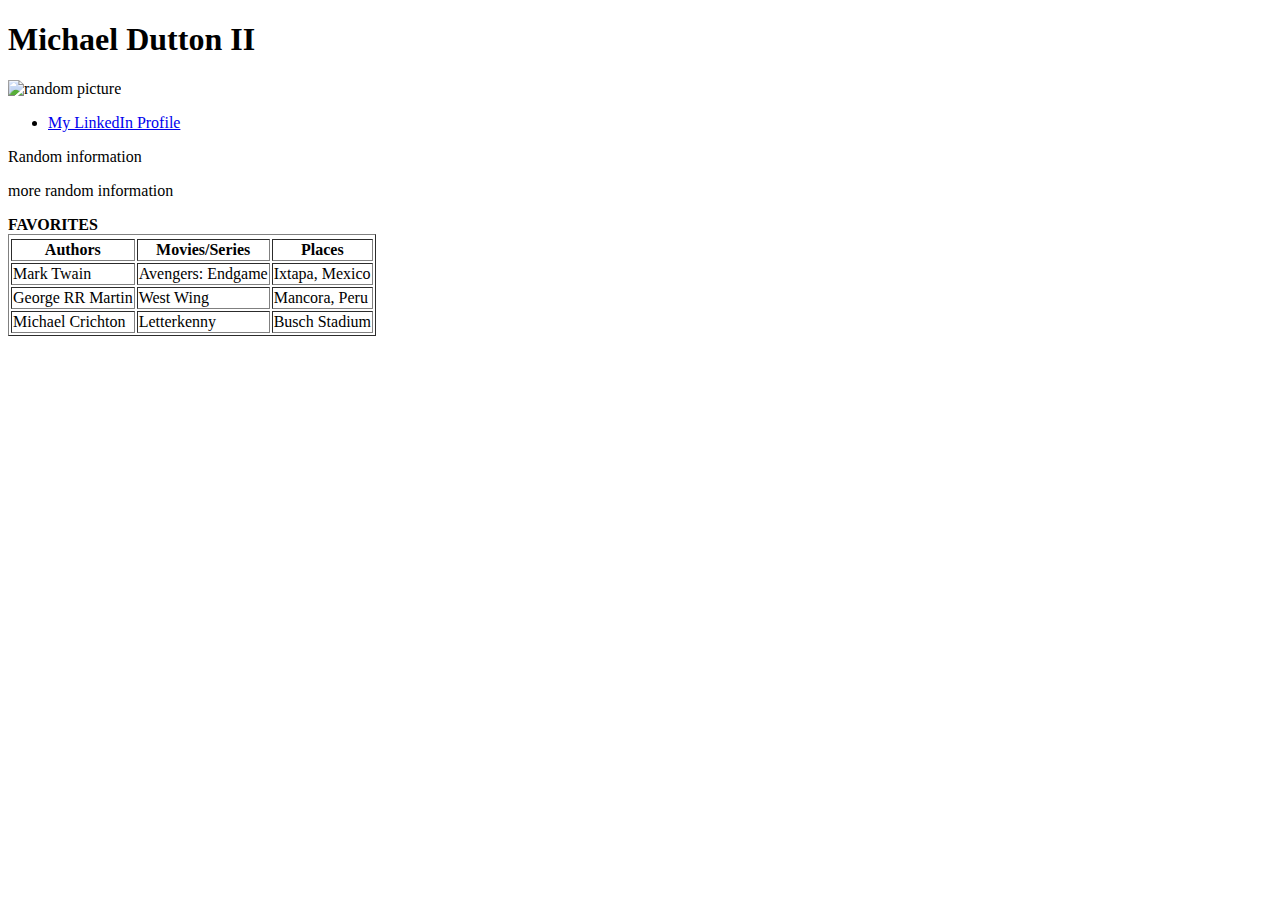
==== index.html @ 75737332 "Initial Commit" ====
<!DOCTYPE html>
<html lang="en-us">
<head>
  <meta charset="UTF-8">
  <title>Michael Dutton Bio</title>
</head>

<body>
  <header>
      <h1>Michael Dutton II</h1>
  </header>
  <img src='http://lorempixel.com/400/200/sports/' alt="random picture">

  <ul>
    <li><a target="_blank" href="https://www.linkedin.com/in/michael-dutton-940859161/">My LinkedIn Profile</a></li>
  </ul>

  <p>
    Random information
  </p>
  <p>
    more random information
  </p>

  <table border='1'>
    <thead>
      <strong><tr>FAVORITES</tr></strong>
      <tr>
        <th>Authors</th>
        <th>Movies/Series</th>
        <th>Places</th>
      </tr>
    </thead>
    <tbody>
      <tr>
        <td>Mark Twain</td>
        <td>Avengers: Endgame</td>
        <td>Ixtapa, Mexico</td>
      </tr>
      <tr>
        <td>George RR Martin</td>
        <td>West Wing</td>
        <td>Mancora, Peru</td>
      </tr>
      <tr>
        <td>Michael Crichton</td>
        <td>Letterkenny</td>
        <td>Busch Stadium</td>
      </tr>
      
    </tbody>
  </table>

</body>

</html>
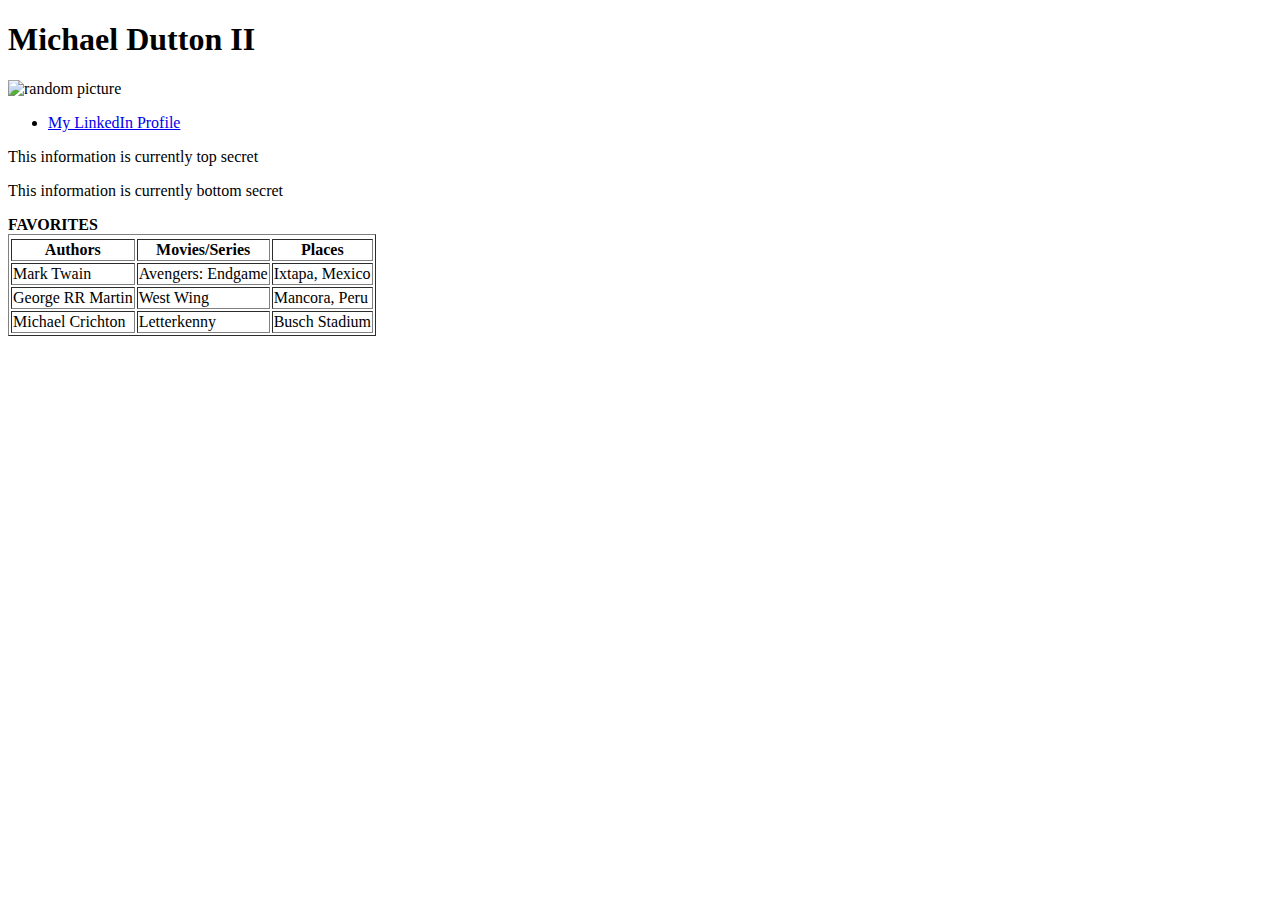
==== commit 85344112: "updated paragraphs" ====
--- a/index.html
+++ b/index.html
@@ -16,10 +16,10 @@
   </ul>
 
   <p>
-    Random information
+    This information is currently top secret
   </p>
   <p>
-    more random information
+    This information is currently bottom secret
   </p>
 
   <table border='1'>
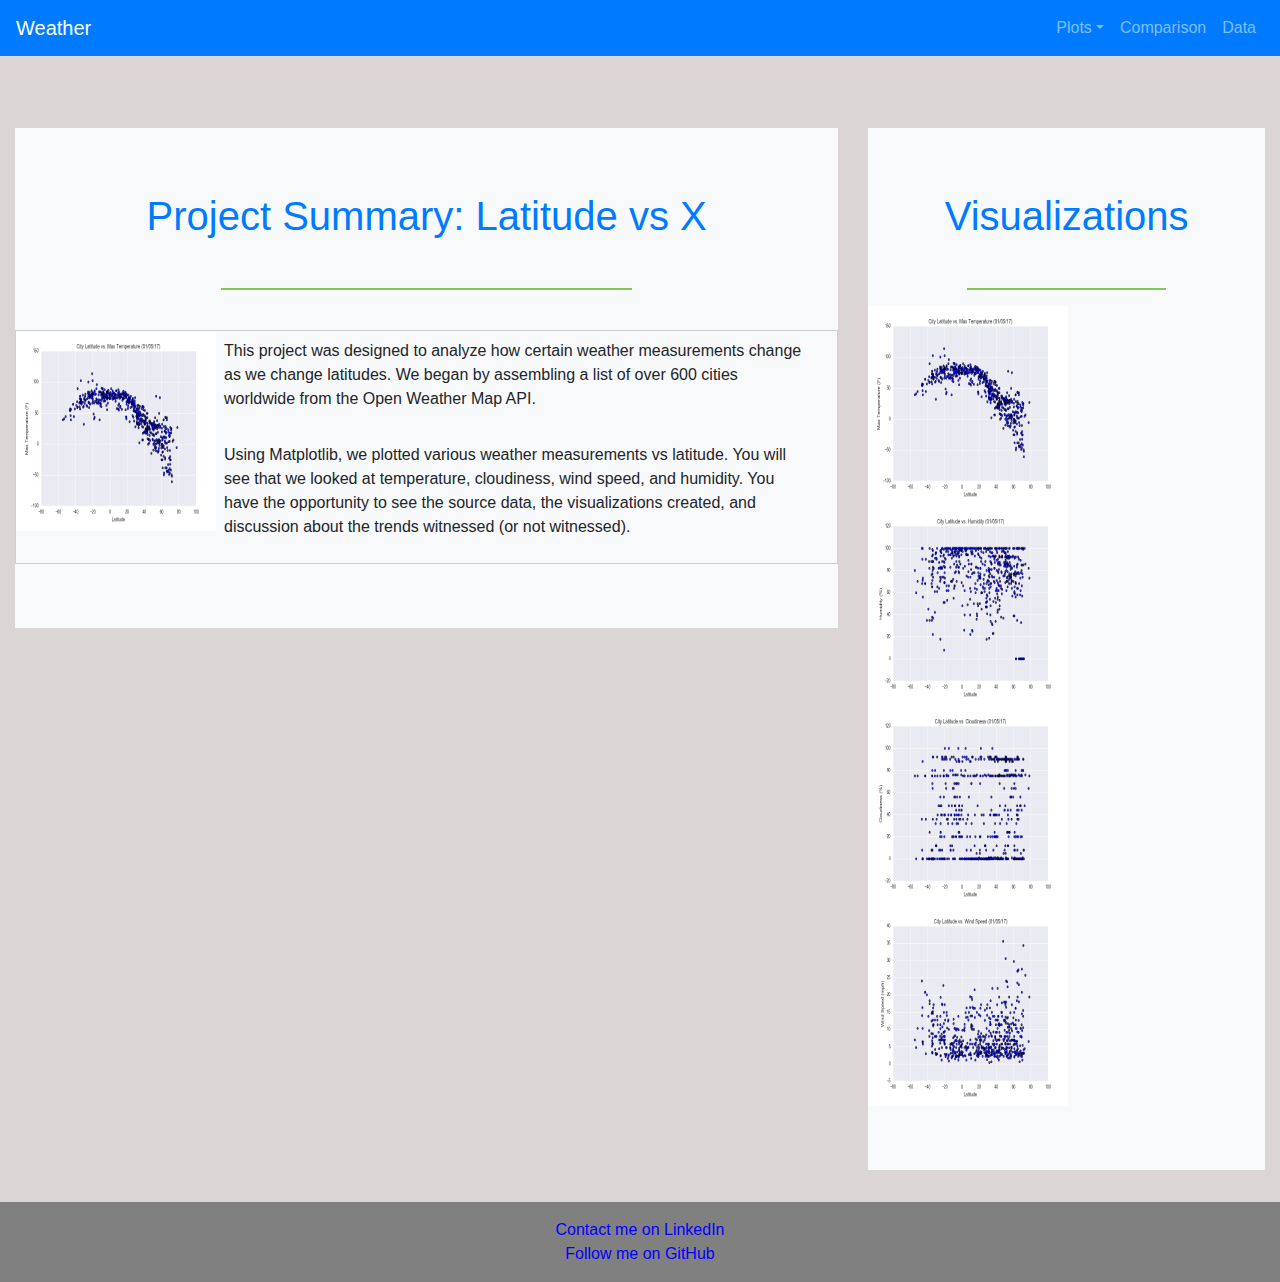
==== commit 42e305a5: "added footer to each page" ====
--- a/index.html
+++ b/index.html
@@ -1,56 +1,116 @@
 <!DOCTYPE html>
-<html lang="en-us">
-<head>
-  <meta charset="UTF-8">
-  <title>Michael Dutton Bio</title>
-</head>
+<html lang='en-us'>
+  <head>
+    <meta charset='UTF-8'>
+    <title>Web Visualization Dashboard</title>
 
-<body>
-  <header>
-      <h1>Michael Dutton II</h1>
-  </header>
-  <img src='http://lorempixel.com/400/200/sports/' alt="random picture">
+    <link rel="stylesheet" href="https://stackpath.bootstrapcdn.com/bootstrap/4.3.1/css/bootstrap.min.css" integrity="sha384-ggOyR0iXCbMQv3Xipma34MD+dH/1fQ784/j6cY/iJTQUOhcWr7x9JvoRxT2MZw1T" crossorigin="anonymous">
+    <link rel="stylesheet" href="styles.css">
+    <link rel="stylesheet" href="df_style.css">
+    <script src="https://code.jquery.com/jquery-3.2.1.slim.min.js" integrity="sha384-KJ3o2DKtIkvYIK3UENzmM7KCkRr/rE9/Qpg6aAZGJwFDMVNA/GpGFF93hXpG5KkN" crossorigin="anonymous"></script>
+    <script src="https://cdnjs.cloudflare.com/ajax/libs/popper.js/1.12.9/umd/popper.min.js" integrity="sha384-ApNbgh9B+Y1QKtv3Rn7W3mgPxhU9K/ScQsAP7hUibX39j7fakFPskvXusvfa0b4Q" crossorigin="anonymous"></script>
+    <script src="https://maxcdn.bootstrapcdn.com/bootstrap/4.0.0/js/bootstrap.min.js" integrity="sha384-JZR6Spejh4U02d8jOt6vLEHfe/JQGiRRSQQxSfFWpi1MquVdAyjUar5+76PVCmYl" crossorigin="anonymous"></script>
+  </head>
 
-  <ul>
-    <li><a target="_blank" href="https://www.linkedin.com/in/michael-dutton-940859161/">My LinkedIn Profile</a></li>
-  </ul>
+  <body>
+      <div class="row">
+        <div class='col-md-12' width=100%>
+      <nav class="navbar navbar-expand-md navbar-dark bg-primary">
+        <a class="navbar-brand" href="index.html">Weather</a>
+        <button class="navbar-toggler" type="button" data-toggle="collapse" data-target="#navbarSupportedContent" aria-controls="navbarSupportedContent" aria-expanded="false" aria-label="Toggle navigation">
+          <span class="navbar-toggler-icon"></span>
+        </button>
+        <ul class="navbar-nav ml-auto">
+          <li class="nav-item dropdown ml-auto">
+            <a class="nav-link dropdown-toggle" href="#" data-toggle="dropdown" role="button" aria-haspopup="true" aria-expanded="false">
+              Plots</a>
+            <div class="dropdown-menu">
+              <a class="dropdown-item" href="tempvslat.html">Max Temperature</a>
+              <a class="dropdown-item" href="humidity.html">Humidity</a>
+              <a class="dropdown-item" href="cloudiness.html">Cloudiness</a>
+              <a class="dropdown-item" href="windspeed.html">Wind Speed</a>
+            </div>  
+          
+          </li>
+          <li class="nav-item">
+            <a class="nav-link" href="comparisons.html">Comparison</a>
+          </li>
+          <li class="nav-item">
+            <a class="nav-link" href="data.html">Data</a>
+          </li>
+        </ul>
+      </nav>
+    </div>
+    </div>
 
-  <p>
-    This information is currently top secret
-  </p>
-  <p>
-    This information is currently bottom secret
-  </p>
+    <div style="background-color:rgb(219, 213, 213)">
+      <div class="row">
+        <br>
+        <br>
+        <br>
+      </div>
+      <div class="container-fluid">
+        <div class="row justify-content-left">
 
-  <table border='1'>
-    <thead>
-      <strong><tr>FAVORITES</tr></strong>
-      <tr>
-        <th>Authors</th>
-        <th>Movies/Series</th>
-        <th>Places</th>
-      </tr>
-    </thead>
-    <tbody>
-      <tr>
-        <td>Mark Twain</td>
-        <td>Avengers: Endgame</td>
-        <td>Ixtapa, Mexico</td>
-      </tr>
-      <tr>
-        <td>George RR Martin</td>
-        <td>West Wing</td>
-        <td>Mancora, Peru</td>
-      </tr>
-      <tr>
-        <td>Michael Crichton</td>
-        <td>Letterkenny</td>
-        <td>Busch Stadium</td>
-      </tr>
-      
-    </tbody>
-  </table>
+          <div class="col-md-8">
+              <div class="jumbotron jumbotron-fluid bg-light">
+            <h1 class="text-primary text-center">Project Summary: Latitude vs X</h1>
+            <br>
+            <hr style="border-color:#83C653; border-width: 2px" width="50%">
+            <br>
+            <div class="media"  style="border:1px solid #cecece">
+                <div class="media-left">
+                  <a href="#">
+                    <img class="media-object" src="Resources/assets/images/Fig1.png" alt="Fig1" style="width:200px;height:200px;">
+                  </a>
+                </div>
+                <div class="media-body">
+                  <p class="bg-light d-inline-block p-2 mr-3">
+                      This project was designed to analyze how certain weather measurements change as we change latitudes. We began by assembling a list of over 600 cities worldwide from the Open Weather Map API.
+                  </p>
+                  <p class="bg-light d-inline-block p-2 mr-3">
+                    Using Matplotlib, we plotted various weather measurements vs latitude. You will see that we looked at temperature, cloudiness, wind speed, and humidity. You have the opportunity to see the source data, the visualizations created, and discussion about the trends witnessed (or not witnessed).
+                  </p>
+                </div>
+              </div>
+              </div>
+            </div>
+          <div class="col-md-4">
+              <div class="jumbotron jumbotron-fluid bg-light">
+            <h1 class="text-primary text-center">Visualizations</h1>
+            <br>
+            <hr style="border-color:#83C653; border-width: 2px" width="50%">
+            <a href="tempvslat.html">
+              <img class="media-object" src="Resources/assets/images/Fig1.png" alt="Max Temp vs Latitude" style="width:200px;height:200px;">
+            </a>
+            <a href="humidity.html">
+              <img class="media-object" src="Resources/assets/images/Fig2.png" alt="Humidity vs Latitude" style="width:200px;height:200px;">
+            </a>
+            <a href="cloudiness.html">
+              <img class="media-object" src="Resources/assets/images/Fig3.png" alt="Cloudiness vs Latitude" style="width:200px;height:200px;">
+            </a>
+            <a href="windspeed.html">
+              <img class="media-object" src="Resources/assets/images/Fig4.png" alt="Wind Speed vs Latitude" style="width:200px;height:200px;">
+            </a>
+          </div>
+        </div>
+        </div>
+        </div>
+      </div>
+    </div>
+    <div class="container-fluid">
 
-</body>
-
-</html>
+    </div>
+    <footer class='page-footer font-small'>
+      <div class='footer-copyright text-center py-3'>
+        <a class='footer-link' href='https://www.linkedin.com/in/michaelrdutton11/'>
+          Contact me on LinkedIn
+        </a>
+        <br>
+        <a class='footer-link' href='https://github.com/cruncher80'>
+          Follow me on GitHub
+        </a>
+      </div>
+    </footer>
+  </body>
+</html>--- a/styles.css
+++ b/styles.css
@@ -0,0 +1,28 @@
+/* none of this seems to do anything just yet, but i'm leaving it here to work on in the future */
+/* .col-md-6 {
+    margin-left: ($spacer * .25) !important;
+  }
+
+  .col-md-6 {
+    padding-left: ($spacer * .5) !important;
+    padding-right: ($spacer * .5) !important;
+  }
+  
+  .col-md-3 {
+    margin-left: ($spacer * .25) !important;
+  }
+
+  .col-md-3 {
+    padding-left: ($spacer * .5) !important;
+    padding-right: ($spacer * .5) !important;
+  }
+
+.container-fluid {
+    padding: 5%;
+} */
+.page-footer {
+  background-color: gray;
+}
+.footer-link {
+  color: blue
+}
--- a/df_style.css
+++ b/df_style.css
@@ -0,0 +1,22 @@
+/* includes alternating gray and white with on-hover color- this was taken directly from stack overflow */
+
+.mystyle {
+    font-size: 11pt; 
+    font-family: Arial;
+    border-collapse: collapse; 
+    border: 1px solid silver;
+
+}
+
+.mystyle td, th {
+    padding: 5px;
+}
+
+.mystyle tr:nth-child(even) {
+    background: #E0E0E0;
+}
+
+.mystyle tr:hover {
+    background: silver;
+    cursor: pointer;
+}